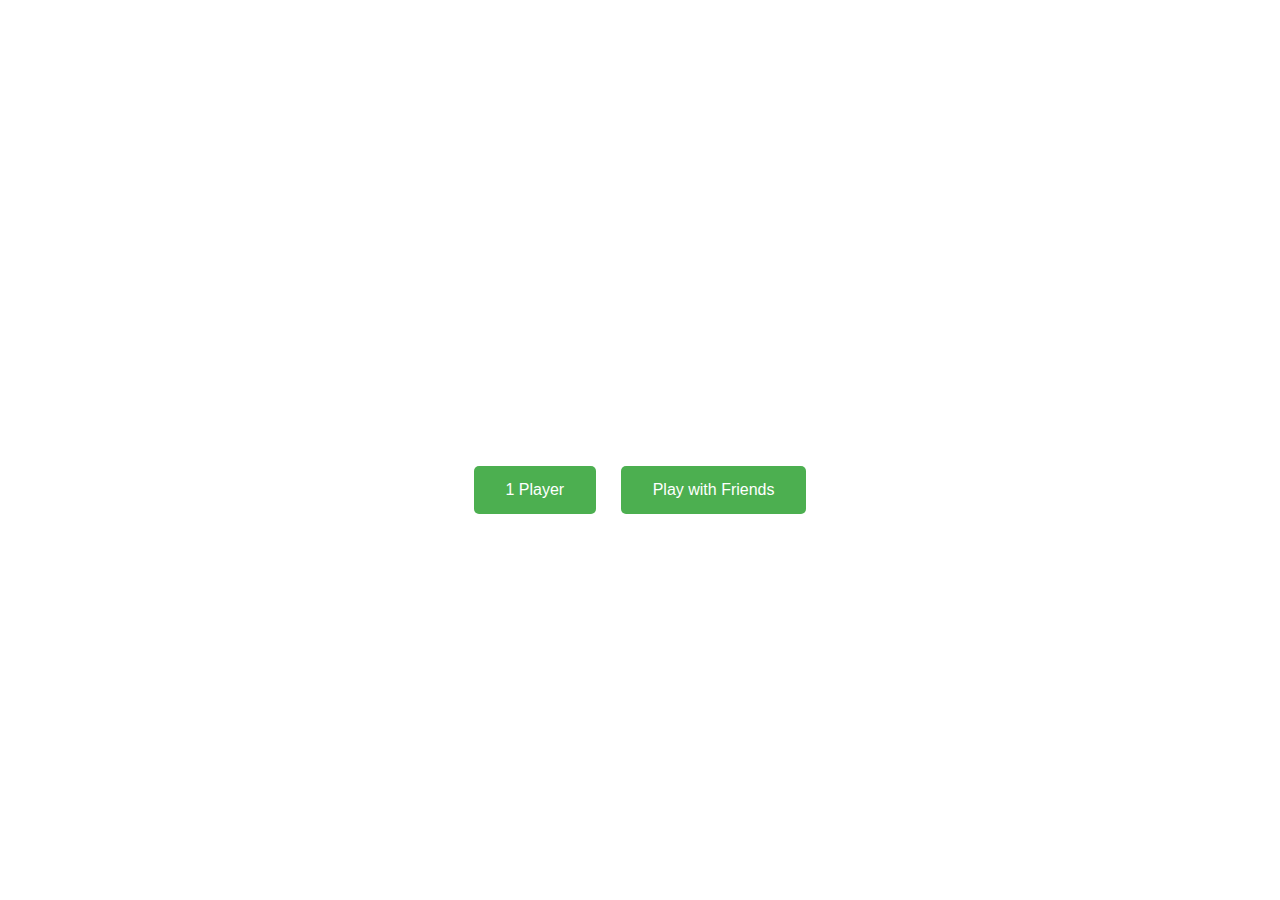
==== index.html @ 3704c853 "Create index.html" ====
<!DOCTYPE html>
<html lang="en">
<head>
    <meta charset="UTF-8">
    <meta name="viewport" content="width=device-width, initial-scale=1.0">
    <title>Tic-Tac-Toe</title>
    <style>
        body {
            font-family: Arial, sans-serif;
            background-image: url('https://www.example.com/background.jpg'); /* Add a background image URL */
            background-size: cover;
            display: flex;
            justify-content: center;
            align-items: center;
            height: 100vh;
            margin: 0;
            color: #fff;
        }
        h1 {
            text-align: center;
            color: #fff;
        }
        .menu {
            text-align: center;
        }
        .menu button {
            background-color: #4CAF50;
            color: white;
            padding: 15px 32px;
            font-size: 16px;
            border: none;
            border-radius: 5px;
            cursor: pointer;
            margin: 10px;
        }
        .menu button:hover {
            background-color: #45a049;
        }
        .board {
            display: grid;
            grid-template-columns: repeat(3, 100px);
            grid-gap: 5px;
            margin-top: 20px;
        }
        .cell {
            width: 100px;
            height: 100px;
            display: flex;
            justify-content: center;
            align-items: center;
            font-size: 2em;
            background-color: rgba(255, 255, 255, 0.7);
            border: 2px solid #333;
            cursor: pointer;
            transition: background-color 0.3s;
        }
        .cell.taken {
            pointer-events: none;
        }
        .cell.x {
            color: #ff5733;
        }
        .cell.o {
            color: #33c9ff;
        }
        .message {
            margin-top: 20px;
            text-align: center;
            font-size: 1.2em;
            color: #fff;
        }
        .reset, .pause {
            margin-top: 20px;
            padding: 10px 20px;
            background-color: #4CAF50;
            color: white;
            border: none;
            cursor: pointer;
            border-radius: 5px;
        }
        .reset:hover, .pause:hover {
            background-color: #45a049;
        }
        .pause {
            background-color: #f39c12;
        }
        .pause:hover {
            background-color: #e67e22;
        }
    </style>
</head>
<body>

<div class="menu">
    <h1>Tic-Tac-Toe</h1>
    <button onclick="startGame('1Player')">1 Player</button>
    <button onclick="startGame('2Player')">Play with Friends</button>
</div>

<div id="gameContainer" style="display:none;">
    <div id="board" class="board"></div>
    <p class="message" id="message"></p>
    <button class="reset" onclick="startGame(currentGameMode)">Reset Game</button>
    <button class="pause" onclick="pauseGame()">Pause Game</button>
</div>

<script>
    let currentGameMode = '';
    let currentPlayer = 'X';
    let board = [];
    let gameOver = false;
    let paused = false;
    let aiDifficulty = 'easy'; // Default difficulty for AI

    // Sounds
    const moveSound = new Audio('https://www.example.com/move.mp3'); // Add move sound file URL
    const winSound = new Audio('https://www.example.com/win.mp3'); // Add win sound file URL
    const drawSound = new Audio('https://www.example.com/draw.mp3'); // Add draw sound file URL

    function startGame(mode) {
        currentGameMode = mode;
        board = ['', '', '', '', '', '', '', '', ''];
        gameOver = false;
        paused = false;
        currentPlayer = 'X';
        document.getElementById('gameContainer').style.display = 'block';
        document.querySelector('.menu').style.display = 'none';
        renderBoard();
        document.getElementById('message').innerText = `Player ${currentPlayer}'s turn`;
    }

    function renderBoard() {
        const boardElement = document.getElementById('board');
        boardElement.innerHTML = '';
        board.forEach((cell, index) => {
            const cellElement = document.createElement('div');
            cellElement.classList.add('cell');
            cellElement.classList.add(cell ? cell.toLowerCase() : '');
            if (cell) cellElement.classList.add('taken');
            cellElement.innerText = cell;
            cellElement.onclick = () => handleCellClick(index);
            boardElement.appendChild(cellElement);
        });
    }

    function handleCellClick(index) {
        if (board[index] || gameOver || paused) return;
        board[index] = currentPlayer;
        playMoveSound();
        renderBoard();
        checkWinner();
        if (!gameOver && currentGameMode === '1Player' && currentPlayer === 'X') {
            setTimeout(aiMove, 500);
        } else if (!gameOver) {
            currentPlayer = currentPlayer === 'X' ? 'O' : 'X';
            document.getElementById('message').innerText = `Player ${currentPlayer}'s turn`;
        }
    }

    function playMoveSound() {
        moveSound.play();
    }

    function aiMove() {
        if (gameOver || paused) return;
        let emptyCells = [];
        board.forEach((cell, index) => {
            if (!cell) emptyCells.push(index);
        });
        const randomCell = emptyCells[Math.floor(Math.random() * emptyCells.length)];

        // Implement AI difficulty logic
        if (aiDifficulty === 'easy') {
            board[randomCell] = 'O';
        } else if (aiDifficulty === 'medium') {
            board[randomCell] = 'O'; // Add medium AI logic here
        } else if (aiDifficulty === 'hard') {
            board[randomCell] = 'O'; // Add hard AI logic here
        }

        renderBoard();
        checkWinner();
        if (!gameOver) {
            currentPlayer = 'X';
            document.getElementById('message').innerText = `Player ${currentPlayer}'s turn`;
        }
    }

    function checkWinner() {
        const winningCombinations = [
            [0, 1, 2], [3, 4, 5], [6, 7, 8], // horizontal
            [0, 3, 6], [1, 4, 7], [2, 5, 8], // vertical
            [0, 4, 8], [2, 4, 6] // diagonal
        ];

        for (let [a, b, c] of winningCombinations) {
            if (board[a] && board[a] === board[b] && board[a] === board[c]) {
                gameOver = true;
                winSound.play();
                document.getElementById('message').innerText = `${board[a]} wins!`;
                return;
            }
        }

        if (board.every(cell => cell)) {
            gameOver = true;
            drawSound.play();
            document.getElementById('message').innerText = "It's a draw!";
        }
    }

    function pauseGame() {
        paused = !paused;
        if (paused) {
            document.getElementById('message').innerText = "Game Paused. Click 'Pause' again to resume.";
        } else {
            document.getElementById('message').innerText = `Player ${currentPlayer}'s turn`;
        }
    }
</script>

</body>
</html>
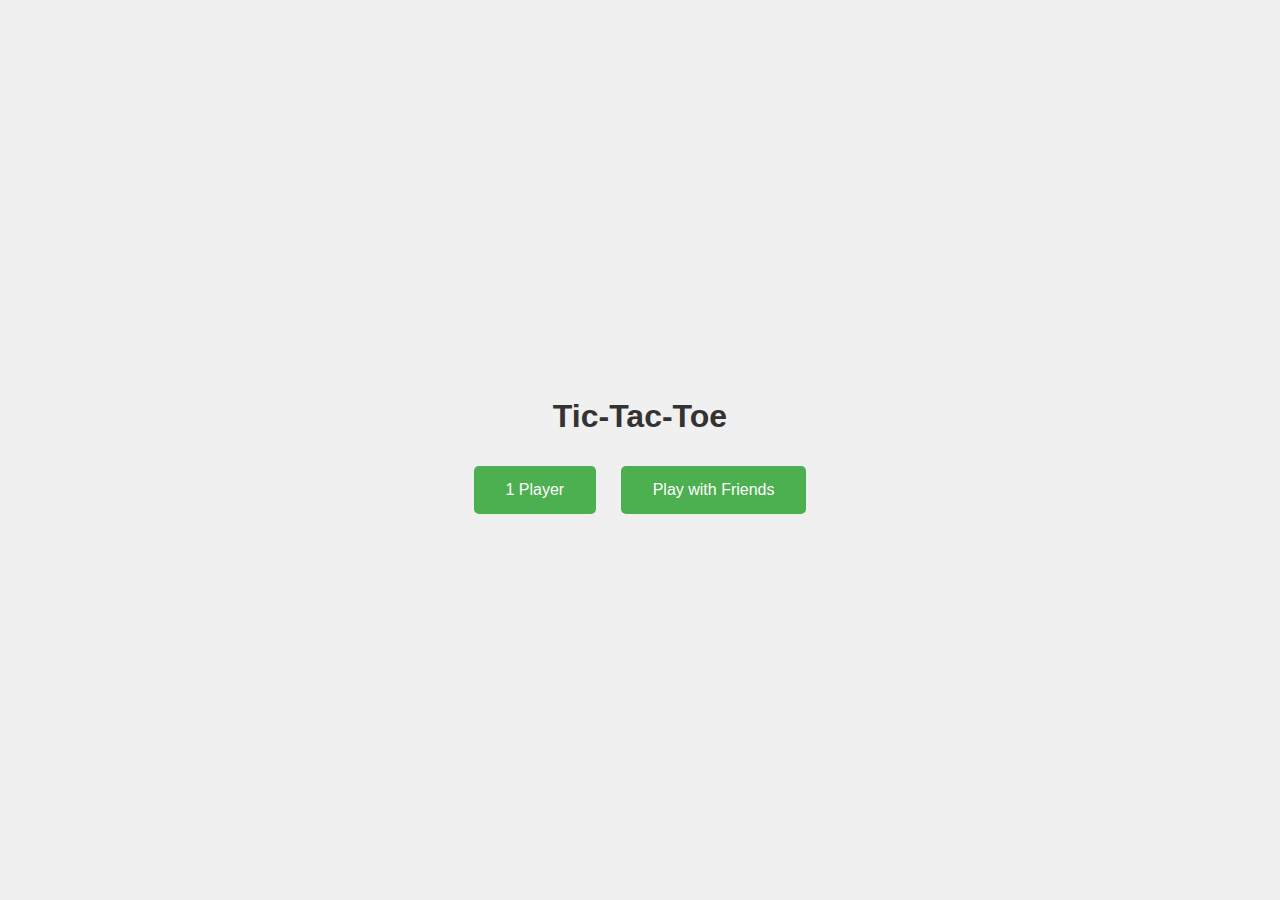
==== commit 0898e527: "Update index.html" ====
--- a/index.html
+++ b/index.html
@@ -7,18 +7,17 @@
     <style>
         body {
             font-family: Arial, sans-serif;
-            background-image: url('https://www.example.com/background.jpg'); /* Add a background image URL */
-            background-size: cover;
+            background-color: #f0f0f0;
             display: flex;
             justify-content: center;
             align-items: center;
             height: 100vh;
             margin: 0;
-            color: #fff;
+            color: #333;
         }
         h1 {
             text-align: center;
-            color: #fff;
+            color: #333;
         }
         .menu {
             text-align: center;
@@ -52,7 +51,6 @@
             background-color: rgba(255, 255, 255, 0.7);
             border: 2px solid #333;
             cursor: pointer;
-            transition: background-color 0.3s;
         }
         .cell.taken {
             pointer-events: none;
@@ -67,7 +65,6 @@
             margin-top: 20px;
             text-align: center;
             font-size: 1.2em;
-            color: #fff;
         }
         .reset, .pause {
             margin-top: 20px;
@@ -110,12 +107,6 @@
     let board = [];
     let gameOver = false;
     let paused = false;
-    let aiDifficulty = 'easy'; // Default difficulty for AI
-
-    // Sounds
-    const moveSound = new Audio('https://www.example.com/move.mp3'); // Add move sound file URL
-    const winSound = new Audio('https://www.example.com/win.mp3'); // Add win sound file URL
-    const drawSound = new Audio('https://www.example.com/draw.mp3'); // Add draw sound file URL
 
     function startGame(mode) {
         currentGameMode = mode;
@@ -146,7 +137,6 @@
     function handleCellClick(index) {
         if (board[index] || gameOver || paused) return;
         board[index] = currentPlayer;
-        playMoveSound();
         renderBoard();
         checkWinner();
         if (!gameOver && currentGameMode === '1Player' && currentPlayer === 'X') {
@@ -157,10 +147,6 @@
         }
     }
 
-    function playMoveSound() {
-        moveSound.play();
-    }
-
     function aiMove() {
         if (gameOver || paused) return;
         let emptyCells = [];
@@ -168,16 +154,7 @@
             if (!cell) emptyCells.push(index);
         });
         const randomCell = emptyCells[Math.floor(Math.random() * emptyCells.length)];
-
-        // Implement AI difficulty logic
-        if (aiDifficulty === 'easy') {
-            board[randomCell] = 'O';
-        } else if (aiDifficulty === 'medium') {
-            board[randomCell] = 'O'; // Add medium AI logic here
-        } else if (aiDifficulty === 'hard') {
-            board[randomCell] = 'O'; // Add hard AI logic here
-        }
-
+        board[randomCell] = 'O';
         renderBoard();
         checkWinner();
         if (!gameOver) {
@@ -196,7 +173,6 @@
         for (let [a, b, c] of winningCombinations) {
             if (board[a] && board[a] === board[b] && board[a] === board[c]) {
                 gameOver = true;
-                winSound.play();
                 document.getElementById('message').innerText = `${board[a]} wins!`;
                 return;
             }
@@ -204,7 +180,6 @@
 
         if (board.every(cell => cell)) {
             gameOver = true;
-            drawSound.play();
             document.getElementById('message').innerText = "It's a draw!";
         }
     }
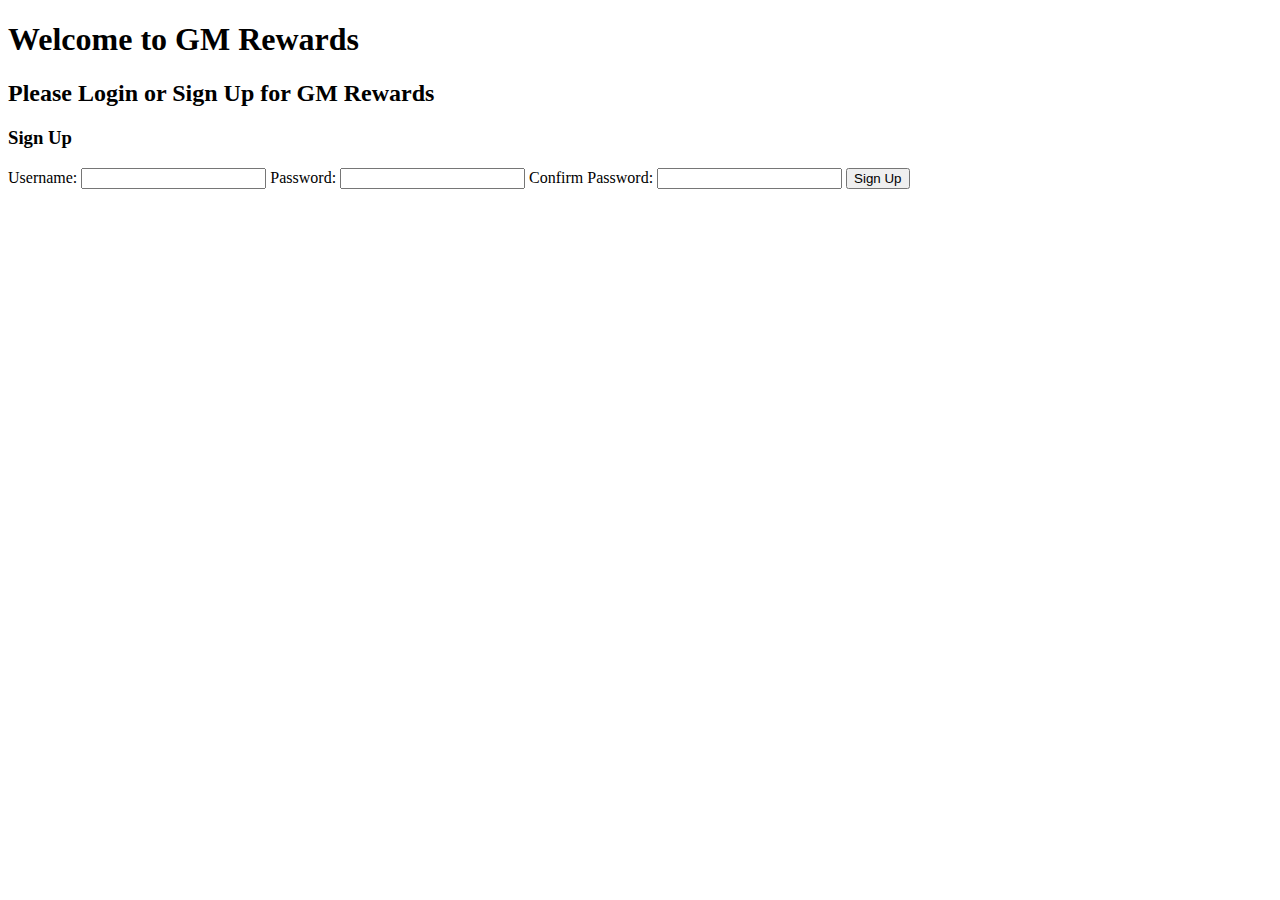
==== commit 1a6baf39: "Update index.html" ====
--- a/index.html
+++ b/index.html
@@ -3,196 +3,49 @@
 <head>
     <meta charset="UTF-8">
     <meta name="viewport" content="width=device-width, initial-scale=1.0">
-    <title>Tic-Tac-Toe</title>
-    <style>
-        body {
-            font-family: Arial, sans-serif;
-            background-color: #f0f0f0;
-            display: flex;
-            justify-content: center;
-            align-items: center;
-            height: 100vh;
-            margin: 0;
-            color: #333;
-        }
-        h1 {
-            text-align: center;
-            color: #333;
-        }
-        .menu {
-            text-align: center;
-        }
-        .menu button {
-            background-color: #4CAF50;
-            color: white;
-            padding: 15px 32px;
-            font-size: 16px;
-            border: none;
-            border-radius: 5px;
-            cursor: pointer;
-            margin: 10px;
-        }
-        .menu button:hover {
-            background-color: #45a049;
-        }
-        .board {
-            display: grid;
-            grid-template-columns: repeat(3, 100px);
-            grid-gap: 5px;
-            margin-top: 20px;
-        }
-        .cell {
-            width: 100px;
-            height: 100px;
-            display: flex;
-            justify-content: center;
-            align-items: center;
-            font-size: 2em;
-            background-color: rgba(255, 255, 255, 0.7);
-            border: 2px solid #333;
-            cursor: pointer;
-        }
-        .cell.taken {
-            pointer-events: none;
-        }
-        .cell.x {
-            color: #ff5733;
-        }
-        .cell.o {
-            color: #33c9ff;
-        }
-        .message {
-            margin-top: 20px;
-            text-align: center;
-            font-size: 1.2em;
-        }
-        .reset, .pause {
-            margin-top: 20px;
-            padding: 10px 20px;
-            background-color: #4CAF50;
-            color: white;
-            border: none;
-            cursor: pointer;
-            border-radius: 5px;
-        }
-        .reset:hover, .pause:hover {
-            background-color: #45a049;
-        }
-        .pause {
-            background-color: #f39c12;
-        }
-        .pause:hover {
-            background-color: #e67e22;
-        }
-    </style>
+    <title>GM Rewards - Login / Sign Up</title>
+    <link rel="stylesheet" href="style.css">
 </head>
 <body>
+    <div class="container">
+        <h1>Welcome to GM Rewards</h1>
+        
+        <h2>Please Login or Sign Up for GM Rewards</h2>
 
-<div class="menu">
-    <h1>Tic-Tac-Toe</h1>
-    <button onclick="startGame('1Player')">1 Player</button>
-    <button onclick="startGame('2Player')">Play with Friends</button>
-</div>
+        <!-- Sign Up Form -->
+        <div id="sign-up-form">
+            <h3>Sign Up</h3>
+            <label for="username">Username:</label>
+            <input type="text" id="username" required>
 
-<div id="gameContainer" style="display:none;">
-    <div id="board" class="board"></div>
-    <p class="message" id="message"></p>
-    <button class="reset" onclick="startGame(currentGameMode)">Reset Game</button>
-    <button class="pause" onclick="pauseGame()">Pause Game</button>
-</div>
+            <label for="password">Password:</label>
+            <input type="password" id="password" required>
 
-<script>
-    let currentGameMode = '';
-    let currentPlayer = 'X';
-    let board = [];
-    let gameOver = false;
-    let paused = false;
+            <label for="confirm-password">Confirm Password:</label>
+            <input type="password" id="confirm-password" required>
 
-    function startGame(mode) {
-        currentGameMode = mode;
-        board = ['', '', '', '', '', '', '', '', ''];
-        gameOver = false;
-        paused = false;
-        currentPlayer = 'X';
-        document.getElementById('gameContainer').style.display = 'block';
-        document.querySelector('.menu').style.display = 'none';
-        renderBoard();
-        document.getElementById('message').innerText = `Player ${currentPlayer}'s turn`;
-    }
+            <button onclick="signUp()">Sign Up</button>
+        </div>
 
-    function renderBoard() {
-        const boardElement = document.getElementById('board');
-        boardElement.innerHTML = '';
-        board.forEach((cell, index) => {
-            const cellElement = document.createElement('div');
-            cellElement.classList.add('cell');
-            cellElement.classList.add(cell ? cell.toLowerCase() : '');
-            if (cell) cellElement.classList.add('taken');
-            cellElement.innerText = cell;
-            cellElement.onclick = () => handleCellClick(index);
-            boardElement.appendChild(cellElement);
-        });
-    }
+        <!-- Login Form -->
+        <div id="login-form" style="display: none;">
+            <h3>Login</h3>
+            <label for="login-username">Username:</label>
+            <input type="text" id="login-username" required>
 
-    function handleCellClick(index) {
-        if (board[index] || gameOver || paused) return;
-        board[index] = currentPlayer;
-        renderBoard();
-        checkWinner();
-        if (!gameOver && currentGameMode === '1Player' && currentPlayer === 'X') {
-            setTimeout(aiMove, 500);
-        } else if (!gameOver) {
-            currentPlayer = currentPlayer === 'X' ? 'O' : 'X';
-            document.getElementById('message').innerText = `Player ${currentPlayer}'s turn`;
-        }
-    }
+            <label for="login-password">Password:</label>
+            <input type="password" id="login-password" required>
 
-    function aiMove() {
-        if (gameOver || paused) return;
-        let emptyCells = [];
-        board.forEach((cell, index) => {
-            if (!cell) emptyCells.push(index);
-        });
-        const randomCell = emptyCells[Math.floor(Math.random() * emptyCells.length)];
-        board[randomCell] = 'O';
-        renderBoard();
-        checkWinner();
-        if (!gameOver) {
-            currentPlayer = 'X';
-            document.getElementById('message').innerText = `Player ${currentPlayer}'s turn`;
-        }
-    }
+            <button onclick="login()">Login</button>
+        </div>
 
-    function checkWinner() {
-        const winningCombinations = [
-            [0, 1, 2], [3, 4, 5], [6, 7, 8], // horizontal
-            [0, 3, 6], [1, 4, 7], [2, 5, 8], // vertical
-            [0, 4, 8], [2, 4, 6] // diagonal
-        ];
+        <!-- Redirect to Minigames -->
+        <div id="minigames" style="display: none;">
+            <p>Welcome, <span id="user-name"></span></p>
+            <button onclick="redirectToMinigames()">Start Earning Points</button>
+        </div>
+    </div>
 
-        for (let [a, b, c] of winningCombinations) {
-            if (board[a] && board[a] === board[b] && board[a] === board[c]) {
-                gameOver = true;
-                document.getElementById('message').innerText = `${board[a]} wins!`;
-                return;
-            }
-        }
-
-        if (board.every(cell => cell)) {
-            gameOver = true;
-            document.getElementById('message').innerText = "It's a draw!";
-        }
-    }
-
-    function pauseGame() {
-        paused = !paused;
-        if (paused) {
-            document.getElementById('message').innerText = "Game Paused. Click 'Pause' again to resume.";
-        } else {
-            document.getElementById('message').innerText = `Player ${currentPlayer}'s turn`;
-        }
-    }
-</script>
-
+    <script src="app.js"></script>
 </body>
 </html>
